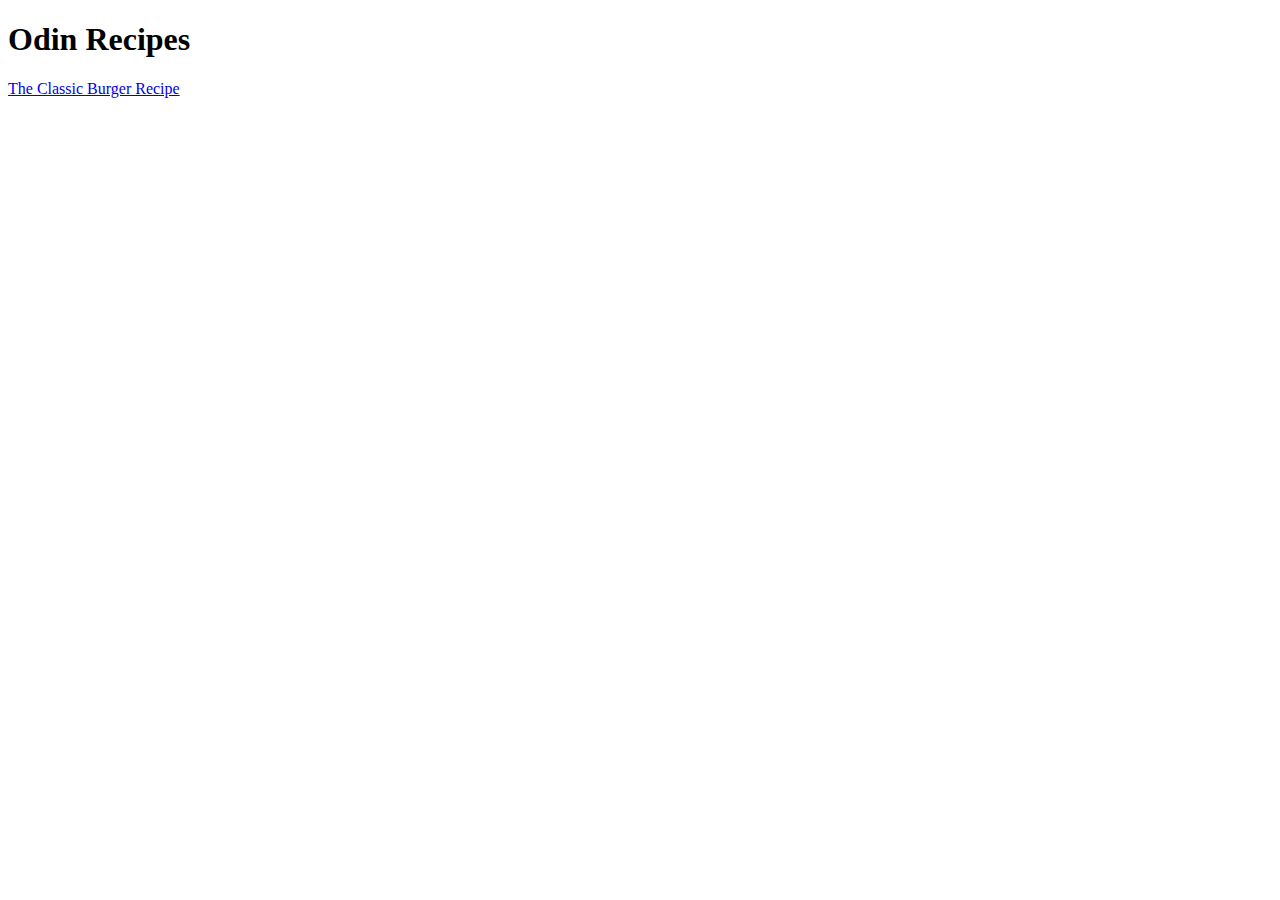
==== index.html @ 74b24475 "Add h1 and a link to recipes page" ====
<!DOCTYPE html>
<html lang="en">
    <head>
        <meta charset="utf-8">
        <title The Burger Recipe></title>
    </head>

    <body>
        <h1>Odin Recipes</h1>
        <a href="recipes/burger.html">The Classic Burger Recipe</a>
    </body>
</html>
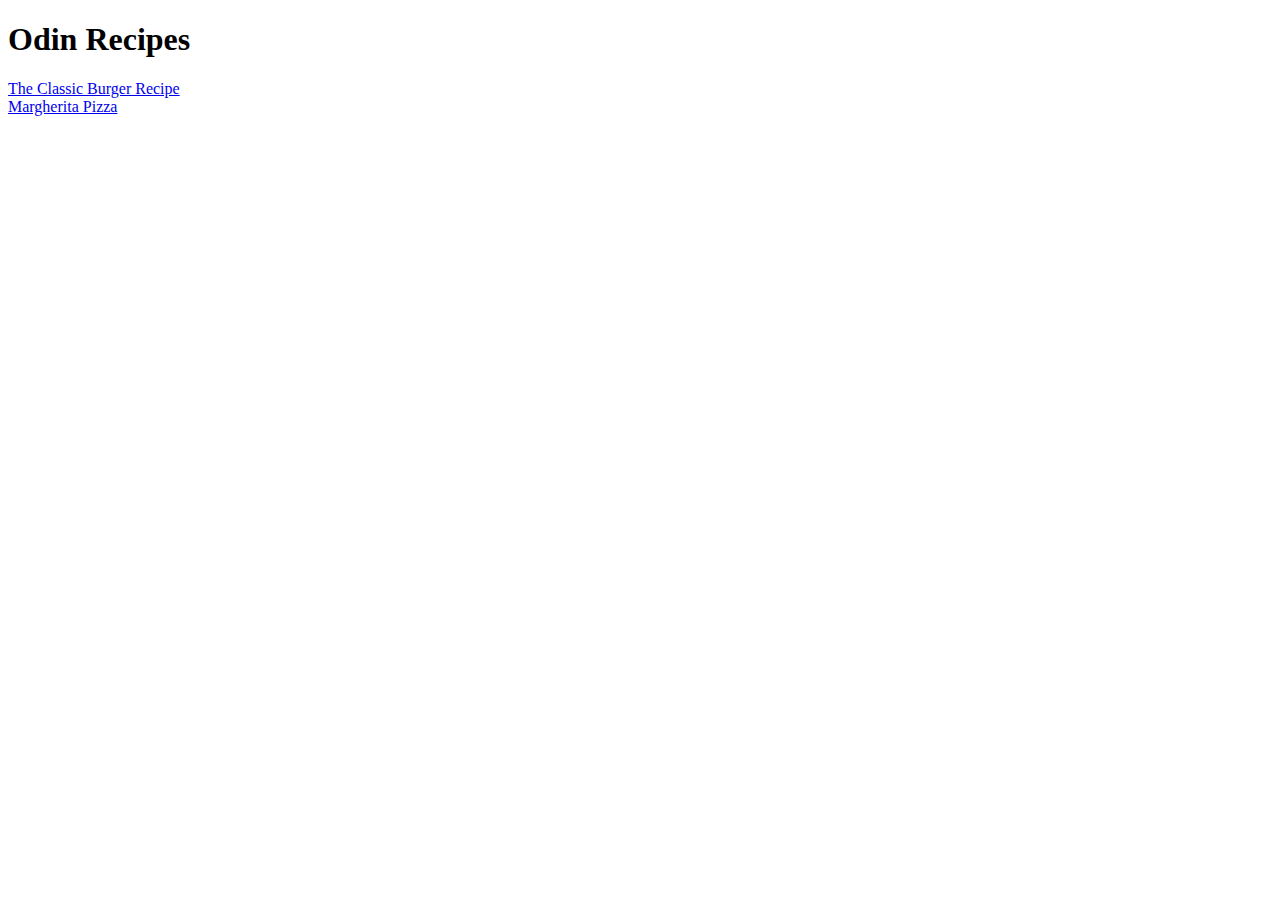
==== commit bfbfb879: "Add Margherita Pizza" ====
--- a/index.html
+++ b/index.html
@@ -7,6 +7,8 @@
 
     <body>
         <h1>Odin Recipes</h1>
-        <a href="recipes/burger.html">The Classic Burger Recipe</a>
+        <a href="recipes/burgers/burger.html">The Classic Burger Recipe</a>
+        <br>
+        <a href="recipes/pizza/pizza.html">Margherita Pizza</a>
     </body>
 </html>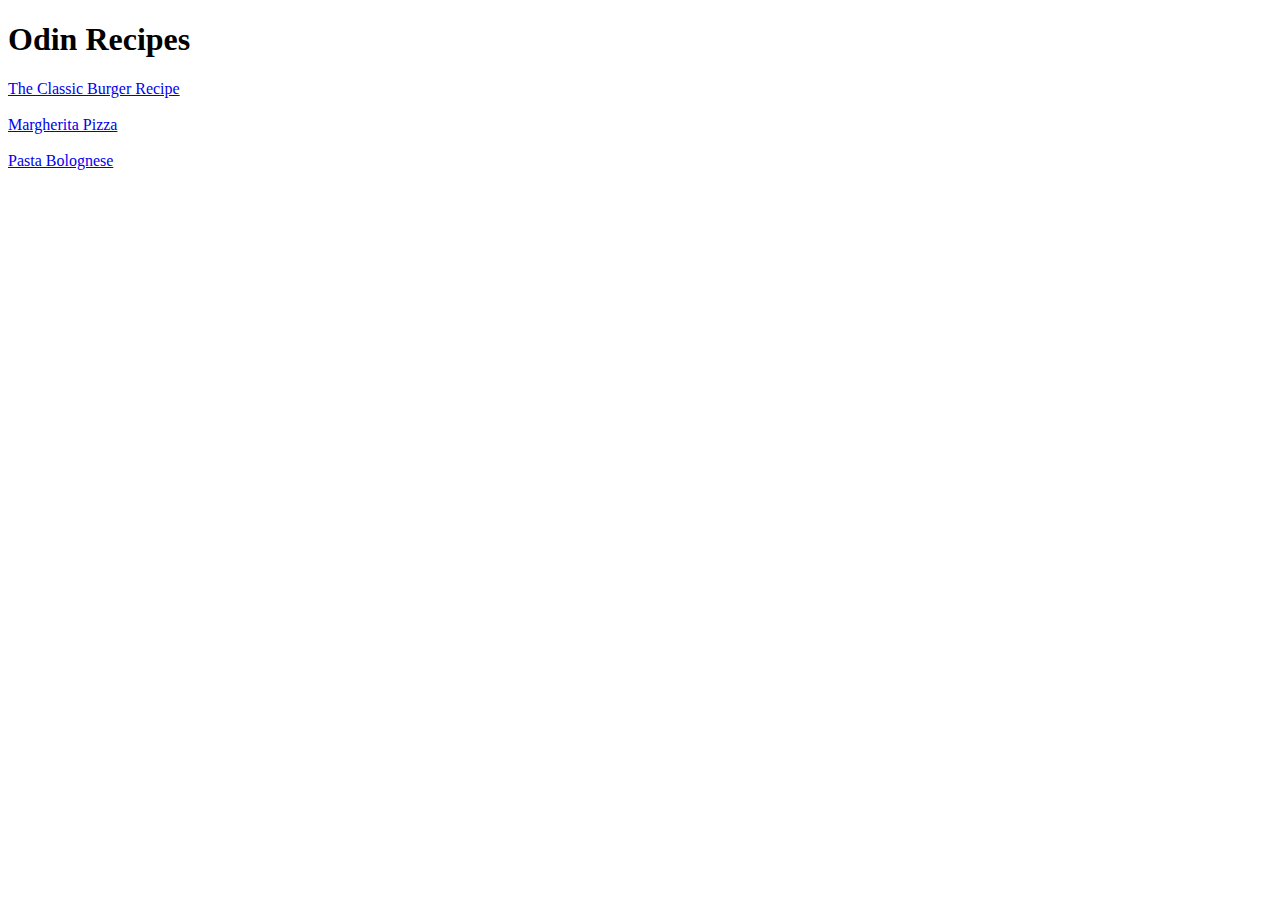
==== commit 04844ffa: "Add recipe for pasta" ====
--- a/index.html
+++ b/index.html
@@ -7,8 +7,11 @@
 
     <body>
         <h1>Odin Recipes</h1>
-        <a href="recipes/burgers/burger.html">The Classic Burger Recipe</a>
+        <ul></ul>
+        <li><a href="recipes/burgers/burger.html">The Classic Burger Recipe</a></li>
         <br>
-        <a href="recipes/pizza/pizza.html">Margherita Pizza</a>
+        <li><a href="recipes/pizza/pizza.html">Margherita Pizza</a></li>
+        <br>
+        <li><a href="recipes/pasta/pasta.html">Pasta Bolognese</a></li>
     </body>
 </html>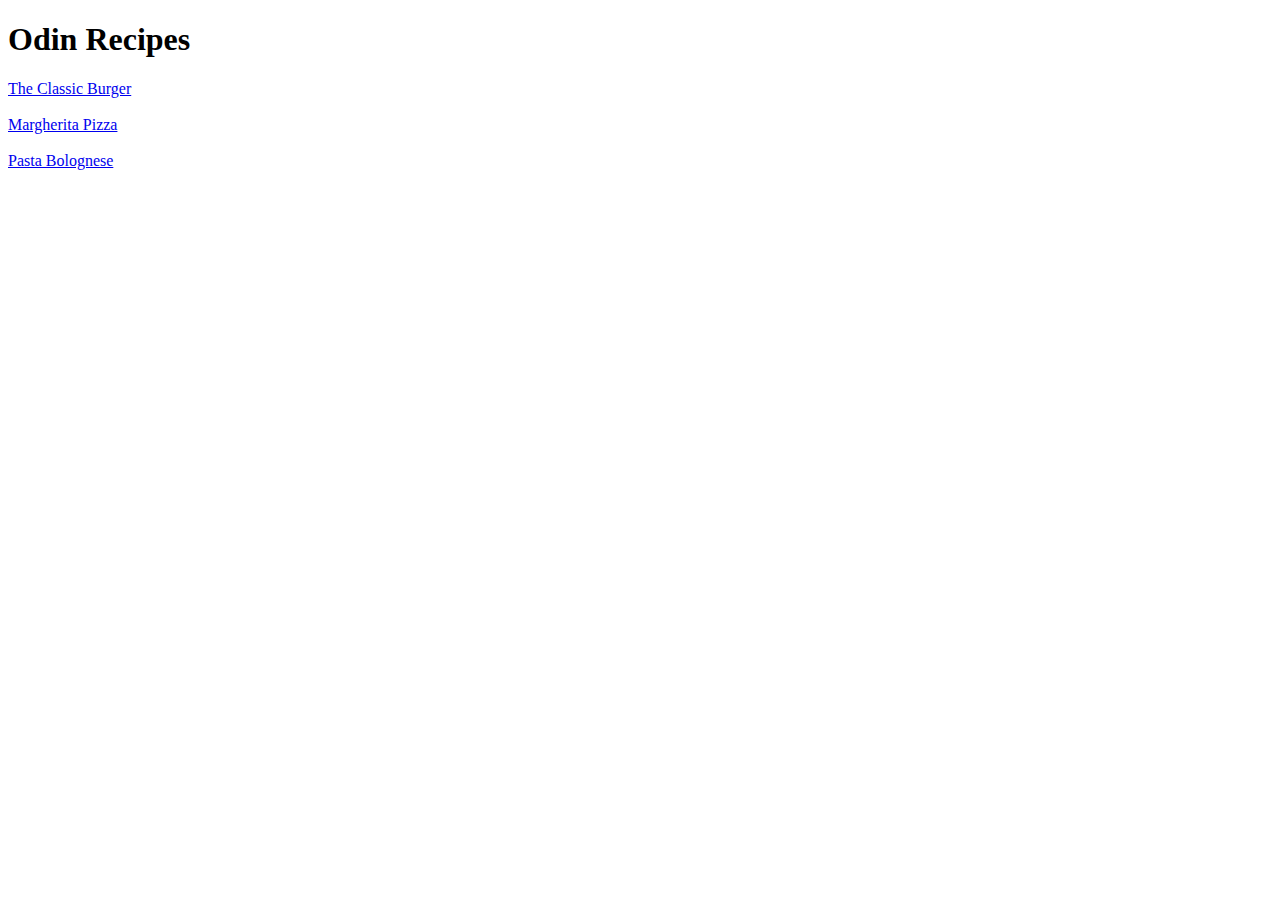
==== commit d512265d: "Edited the link text for The Classic Burger" ====
--- a/index.html
+++ b/index.html
@@ -8,7 +8,7 @@
     <body>
         <h1>Odin Recipes</h1>
         <ul></ul>
-        <li><a href="recipes/burgers/burger.html">The Classic Burger Recipe</a></li>
+        <li><a href="recipes/burgers/burger.html">The Classic Burger</a></li>
         <br>
         <li><a href="recipes/pizza/pizza.html">Margherita Pizza</a></li>
         <br>
